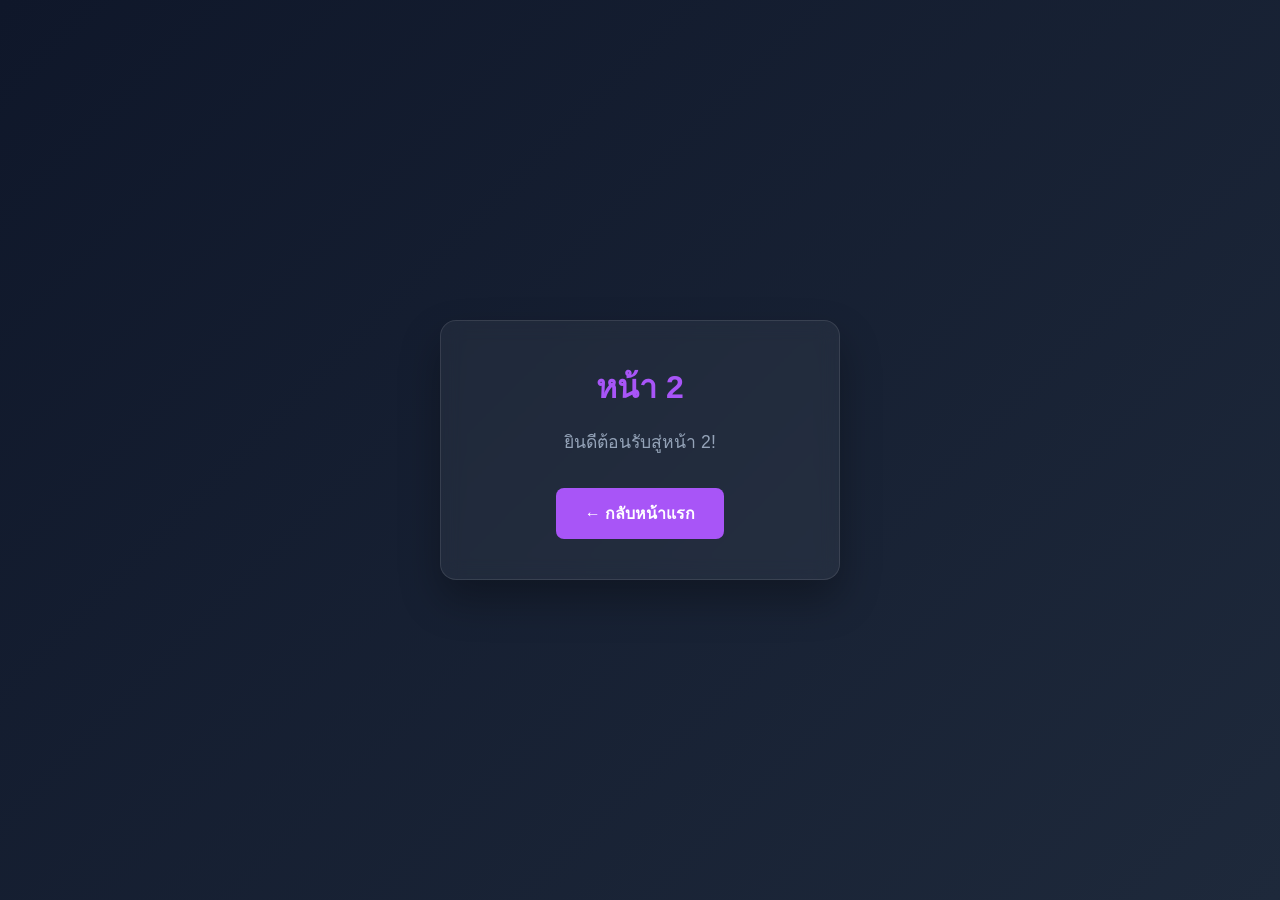
==== page2.html @ 1c98091e "add page  2" ====
<!DOCTYPE html>
<html lang="th">
<head>
    <meta charset="UTF-8">
    <meta name="viewport" content="width=device-width, initial-scale=1.0">
    <title>หน้า 2 - Simple Web</title>
    <style>
        * {
            box-sizing: border-box;
            margin: 0;
            padding: 0;
            font-family: 'Segoe UI', Tahoma, Geneva, Verdana, sans-serif;
        }
        body {
            display: flex;
            justify-content: center;
            align-items: center;
            min-height: 100vh;
            background: linear-gradient(135deg, #0f172a, #1e293b);
            color: #f8fafc;
        }
        .card {
            background: rgba(255, 255, 255, 0.05);
            backdrop-filter: blur(10px);
            border: 1px solid rgba(255, 255, 255, 0.1);
            padding: 2.5rem;
            border-radius: 16px;
            text-align: center;
            box-shadow: 0 20px 40px rgba(0,0,0,0.3);
            max-width: 400px;
            width: 90%;
        }
        h1 {
            font-size: 2rem;
            margin-bottom: 1rem;
            color: #a855f7;
        }
        p {
            font-size: 1.1rem;
            color: #94a3b8;
            margin-bottom: 2rem;
        }
        .btn {
            display: inline-block;
            padding: 0.8rem 1.8rem;
            background-color: #a855f7;
            color: #ffffff;
            text-decoration: none;
            font-weight: bold;
            font-size: 1rem;
            border-radius: 8px;
            transition: all 0.2s ease;
        }
        .btn:hover {
            background-color: #c084fc;
            transform: translateY(-2px);
            box-shadow: 0 4px 12px rgba(168, 85, 247, 0.3);
        }
    </style>
</head>
<body>
    <div class="card">
        <h1>หน้า 2</h1>
        <p>ยินดีต้อนรับสู่หน้า 2!</p>
        <a href="index.html" class="btn">&larr; กลับหน้าแรก</a>
    </div>
</body>
</html>
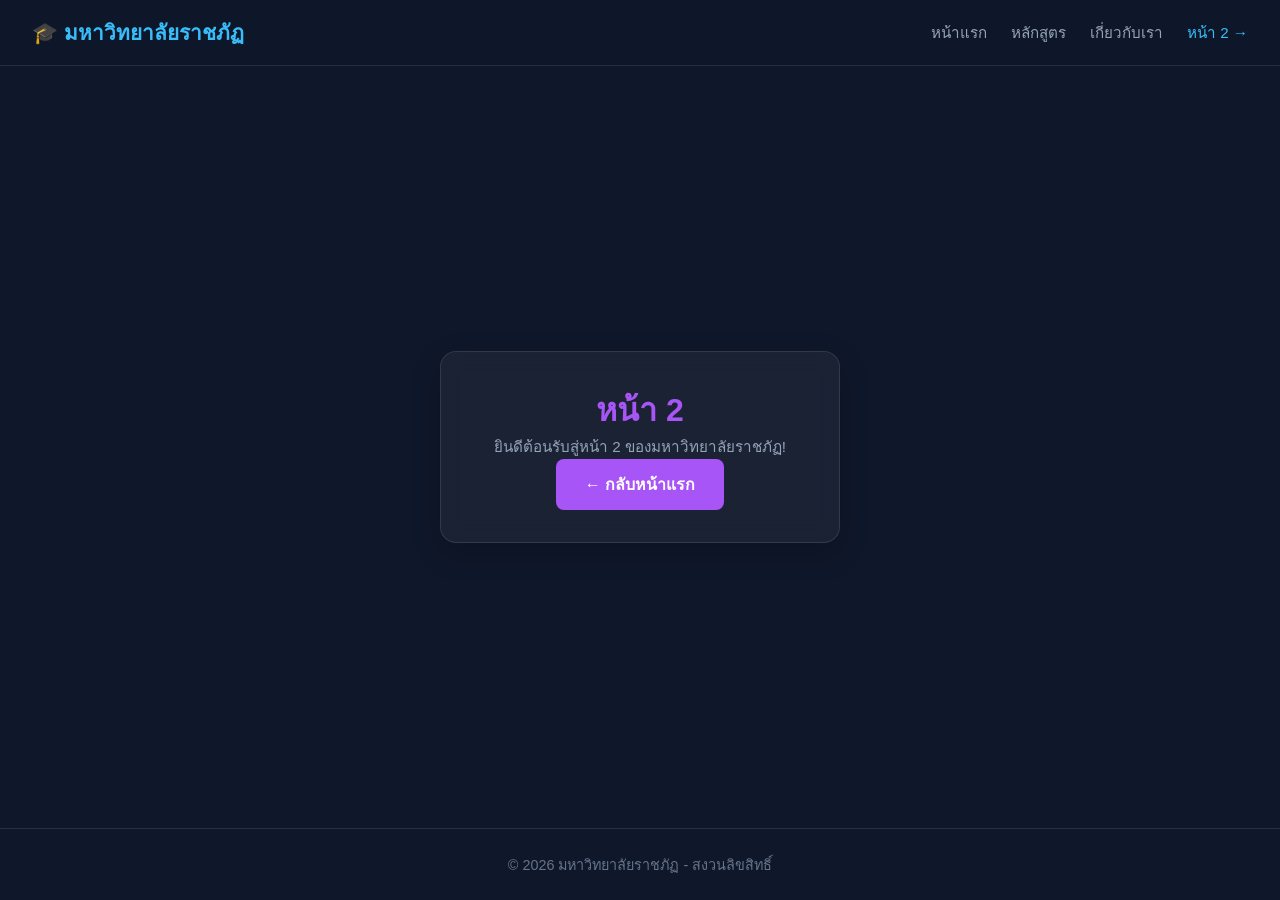
==== commit 5509ff2f: "d" ====
--- a/page2.html
+++ b/page2.html
@@ -3,66 +3,33 @@
 <head>
     <meta charset="UTF-8">
     <meta name="viewport" content="width=device-width, initial-scale=1.0">
-    <title>หน้า 2 - Simple Web</title>
-    <style>
-        * {
-            box-sizing: border-box;
-            margin: 0;
-            padding: 0;
-            font-family: 'Segoe UI', Tahoma, Geneva, Verdana, sans-serif;
-        }
-        body {
-            display: flex;
-            justify-content: center;
-            align-items: center;
-            min-height: 100vh;
-            background: linear-gradient(135deg, #0f172a, #1e293b);
-            color: #f8fafc;
-        }
-        .card {
-            background: rgba(255, 255, 255, 0.05);
-            backdrop-filter: blur(10px);
-            border: 1px solid rgba(255, 255, 255, 0.1);
-            padding: 2.5rem;
-            border-radius: 16px;
-            text-align: center;
-            box-shadow: 0 20px 40px rgba(0,0,0,0.3);
-            max-width: 400px;
-            width: 90%;
-        }
-        h1 {
-            font-size: 2rem;
-            margin-bottom: 1rem;
-            color: #a855f7;
-        }
-        p {
-            font-size: 1.1rem;
-            color: #94a3b8;
-            margin-bottom: 2rem;
-        }
-        .btn {
-            display: inline-block;
-            padding: 0.8rem 1.8rem;
-            background-color: #a855f7;
-            color: #ffffff;
-            text-decoration: none;
-            font-weight: bold;
-            font-size: 1rem;
-            border-radius: 8px;
-            transition: all 0.2s ease;
-        }
-        .btn:hover {
-            background-color: #c084fc;
-            transform: translateY(-2px);
-            box-shadow: 0 4px 12px rgba(168, 85, 247, 0.3);
-        }
-    </style>
+    <title>หน้า 2 - มหาวิทยาลัยราชภัฏ</title>
+    <link rel="stylesheet" href="style.css">
 </head>
 <body>
-    <div class="card">
-        <h1>หน้า 2</h1>
-        <p>ยินดีต้อนรับสู่หน้า 2!</p>
-        <a href="index.html" class="btn">&larr; กลับหน้าแรก</a>
+    <!-- Navbar -->
+    <nav class="navbar">
+        <a href="index.html" class="logo">🎓 มหาวิทยาลัยราชภัฏ</a>
+        <ul class="nav-links">
+            <li><a href="index.html">หน้าแรก</a></li>
+            <li><a href="#">หลักสูตร</a></li>
+            <li><a href="#">เกี่ยวกับเรา</a></li>
+            <li><a href="page2.html" class="active">หน้า 2 &rarr;</a></li>
+        </ul>
+    </nav>
+
+    <!-- Centered Content -->
+    <div class="centered-container">
+        <div class="card centered-card">
+            <h1 class="text-purple">หน้า 2</h1>
+            <p>ยินดีต้อนรับสู่หน้า 2 ของมหาวิทยาลัยราชภัฏ!</p>
+            <a href="index.html" class="btn btn-purple">&larr; กลับหน้าแรก</a>
+        </div>
     </div>
+
+    <!-- Footer -->
+    <footer class="footer">
+        <p>&copy; 2026 มหาวิทยาลัยราชภัฏ - สงวนลิขสิทธิ์</p>
+    </footer>
 </body>
 </html>
--- a/style.css
+++ b/style.css
@@ -0,0 +1,176 @@
+* {
+    box-sizing: border-box;
+    margin: 0;
+    padding: 0;
+    font-family: 'Segoe UI', Tahoma, Geneva, Verdana, sans-serif;
+}
+
+body {
+    display: flex;
+    flex-direction: column;
+    min-height: 100vh;
+    background: #0f172a;
+    color: #f8fafc;
+}
+
+/* Navbar */
+.navbar {
+    display: flex;
+    justify-content: space-between;
+    align-items: center;
+    padding: 1rem 2rem;
+    background: rgba(15, 23, 42, 0.9);
+    backdrop-filter: blur(10px);
+    border-bottom: 1px solid rgba(255, 255, 255, 0.1);
+    position: sticky;
+    top: 0;
+    z-index: 100;
+}
+
+.logo {
+    font-size: 1.3rem;
+    font-weight: bold;
+    color: #38bdf8;
+    text-decoration: none;
+}
+
+.nav-links {
+    display: flex;
+    gap: 1.5rem;
+    list-style: none;
+}
+
+.nav-links a {
+    color: #94a3b8;
+    text-decoration: none;
+    font-size: 0.95rem;
+    transition: color 0.2s;
+}
+
+.nav-links a:hover, .nav-links a.active {
+    color: #38bdf8;
+}
+
+/* Main Content & Hero */
+.main-content {
+    flex: 1;
+    display: flex;
+    flex-direction: column;
+    align-items: center;
+    justify-content: center;
+    padding: 4rem 1.5rem;
+}
+
+.hero {
+    text-align: center;
+    max-width: 800px;
+    margin-bottom: 3.5rem;
+}
+
+.hero h1 {
+    font-size: 2.5rem;
+    color: #38bdf8;
+    margin-bottom: 1rem;
+}
+
+.hero p {
+    font-size: 1.2rem;
+    color: #94a3b8;
+    margin-bottom: 2rem;
+}
+
+/* Cards Grid */
+.grid {
+    display: grid;
+    grid-template-columns: repeat(auto-fit, minmax(250px, 1fr));
+    gap: 1.5rem;
+    width: 100%;
+    max-width: 1000px;
+}
+
+.card {
+    background: rgba(255, 255, 255, 0.05);
+    backdrop-filter: blur(10px);
+    border: 1px solid rgba(255, 255, 255, 0.1);
+    padding: 2rem;
+    border-radius: 16px;
+    text-align: center;
+    box-shadow: 0 10px 30px rgba(0,0,0,0.2);
+    transition: transform 0.2s ease, border-color 0.2s ease;
+}
+
+.card:hover {
+    transform: translateY(-4px);
+    border-color: rgba(56, 189, 248, 0.4);
+}
+
+.card h3 {
+    font-size: 1.3rem;
+    color: #f8fafc;
+    margin-bottom: 0.75rem;
+}
+
+.card p {
+    font-size: 0.95rem;
+    color: #94a3b8;
+    margin-bottom: 0;
+}
+
+/* Centered layout for standalone cards */
+.centered-container {
+    flex: 1;
+    display: flex;
+    justify-content: center;
+    align-items: center;
+    padding: 2rem;
+}
+
+.centered-card {
+    max-width: 400px;
+    width: 100%;
+}
+
+/* Buttons */
+.btn {
+    display: inline-block;
+    padding: 0.8rem 1.8rem;
+    text-decoration: none;
+    font-weight: bold;
+    font-size: 1rem;
+    border-radius: 8px;
+    transition: all 0.2s ease;
+}
+
+.btn-primary {
+    background-color: #38bdf8;
+    color: #0f172a;
+}
+.btn-primary:hover {
+    background-color: #7dd3fc;
+    transform: translateY(-2px);
+    box-shadow: 0 4px 12px rgba(56, 189, 248, 0.3);
+}
+
+.btn-purple {
+    background-color: #a855f7;
+    color: #ffffff;
+}
+.btn-purple:hover {
+    background-color: #c084fc;
+    transform: translateY(-2px);
+    box-shadow: 0 4px 12px rgba(168, 85, 247, 0.3);
+}
+
+.text-primary { color: #38bdf8; }
+.text-purple { color: #a855f7; }
+.text-red { color: #f43f5e; }
+
+/* Footer */
+.footer {
+    text-align: center;
+    padding: 1.5rem;
+    border-top: 1px solid rgba(255, 255, 255, 0.1);
+    color: #64748b;
+    font-size: 0.9rem;
+    background: #0f172a;
+}
